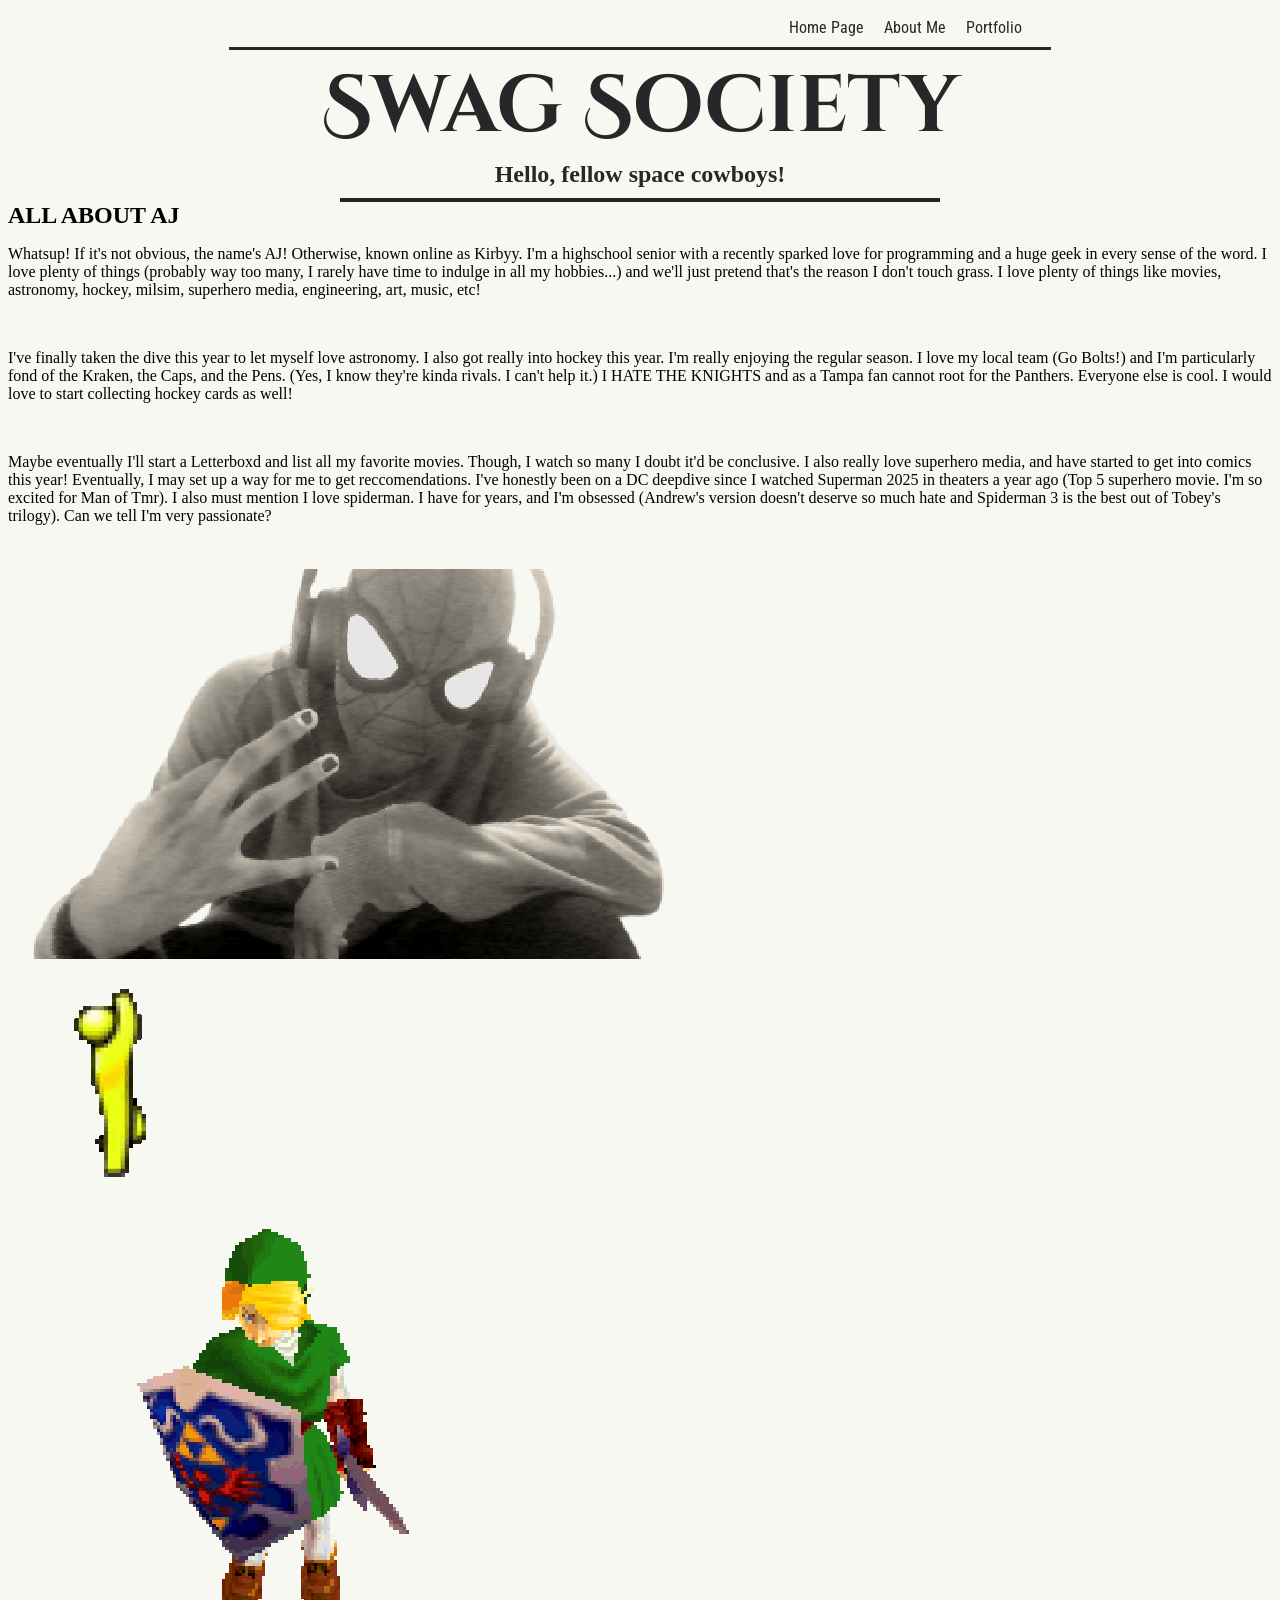
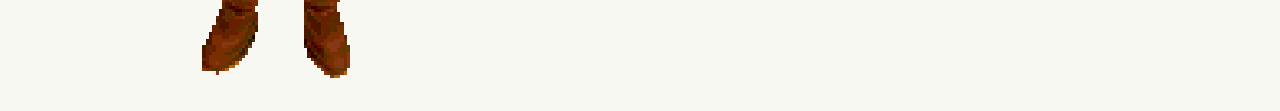
==== about.html @ 8bca41b6 "pixelized selfie image" ====
<!DOCTYPE html>
<html>
    
<!--title-->
<head>
    <link rel="stylesheet" href="style.css">
    <title> SwagSociety </title>

<link rel="preconnect" href="https://fonts.googleapis.com">
<link rel="preconnect" href="https://fonts.gstatic.com" crossorigin>
<link href="https://fonts.googleapis.com/css2?family=Cinzel+Decorative:wght@400;700;900&family=Roboto+Condensed:ital,wght@0,100..900;1,100..900&display=swap" rel="stylesheet">
</head>

<body>
    <!--header-->

    <nav class="navbar">
        <ul>
            
            <li><a href="portfolio.html">Portfolio</a></li>
            <li><a href="about.html">About Me</a></li>
            <li><a href="index.html">Home Page</a></li>

        </ul>
    </nav>

<div class="titlecontainer"> <!--title section-->
    <div id="navbreak">
    </div>

    <div id="title">
    <h1>Swag Society</h1>
    </div>

    <div id="greeting">
    <h2>Hello, fellow space cowboys!</h2>
    </div>

    <div class="linebreak" id="titlebreak">
    </div>

</div> <!--end of container-->

<!--start of boxes-->
<div class="aboutcontainer">
    
    <div id="aboutme">
        <h2 class="leftalign"> ALL ABOUT AJ </h2>

        <p> Whatsup! If it's not obvious, the name's AJ! Otherwise, known online as Kirbyy. I'm a highschool senior with a recently sparked love for programming and a huge geek in every sense of the word. I love plenty of things (probably way too many, I rarely have time to indulge in all my hobbies...) and we'll just pretend that's the reason I don't touch grass. I love plenty of things like movies, astronomy, hockey, milsim, superhero media, engineering, art, music, etc!</p>

            <br> 

        <p>I've finally taken the dive this year to let myself love astronomy. I also got really into hockey this year. I'm really enjoying the regular season. I love my local team (Go Bolts!) and I'm particularly fond of the Kraken, the Caps, and the Pens. (Yes, I know they're kinda rivals. I can't help it.) I HATE THE KNIGHTS and as a Tampa fan cannot root for the Panthers. Everyone else is cool. I would love to start collecting hockey cards as well!</p>

            <br>

        <p>Maybe eventually I'll start a Letterboxd and list all my favorite movies. Though, I watch so many I doubt it'd be conclusive. I also really love superhero media, and have started to get into comics this year! Eventually, I may set up a way for me to get reccomendations. I've honestly been on a DC deepdive since I watched Superman 2025 in theaters a year ago (Top 5 superhero movie. I'm so excited for Man of Tmr). I also must mention I love spiderman. I have for years, and I'm obsessed (Andrew's version doesn't deserve so much hate and Spiderman 3 is the best out of Tobey's trilogy). Can we tell I'm very passionate? </p>

            <br>

    </div>
</div>

    <!--images-->
    <div class = "abtimagescontainer">
        
        <div id="selfie">
            <img src = "./assets/spidermanselfie.png" alt = "selfie w/ my D.I.Y spiderman mask">
        </div>

        <br>

        <div id="yellowguy">
            <img src = "./assets/yellowdancingguy.gif" alt = "happy lil yellow dude :]">
        </div>

        <br>

        <div id="linkzelda">
            <img src = "./assets/link.gif" alt = "I love zelda, link mention">
        </div>

    </div>
    
   
</body> 
</html>
---- style.css ----
/* background */
body {
    background-color: rgb(248, 248, 242);
}

/*TITLE*/
#title{
    font-size: 40px;
    font-family: "Cinzel Decorative", bold;
    text-align: center;
    color: rgb(37, 39, 41);
    margin-top: 3px;
}

h1 { margin: 0;}
h2 { margin: 0;}

#greeting{
    text-align: center;
    color: rgb(37, 39, 41);
    margin-bottom: 10px;
}

.linebreak{
    width: 600px;
    height: 4px;
    background-color: rgb(37,39,41);
}

#navbreak{
    width: 65%;
    height: 2.5px;
    background-color: rgb(37,39,41);
}

/* TITLE alignment using flexbox */
.titlecontainer{
    display: flex;
    flex-direction: column;
    justify-content: space-around;
    align-items: center; 
}

/* navigation bar */
.navbar ul{
    list-style-type: none;
    padding: 0;
    margin: 240px;
    margin-top: 0px;
    margin-bottom: 0px;
    overflow: hidden;
}

.navbar a{
    font-family: "Roboto Condensed", sans-serif;
    text-decoration: none;
    padding: 10px;
    display:flex;
    flex-direction: row;
    justify-content: space-around;
    color: rgb(37, 39, 41);
}

.navbar a:hover{
    background-color: rgb(151, 202, 238);
    border-radius: 2px;
}

.navbar li{
    float: right;
}

/* Home Page content*/
.container2{
    display: grid;
    grid-template-columns: repeat(2, 33%);
    grid-template-rows: repeat(6, 1fr);

    justify-content: center;
    gap: 10px;
    margin-top: 20px;
}

.leftalign{
    text-align: left;
}

#purpose{
    grid-column-start: 1;
    grid-column-end: 2;

    grid-row-start: 2;
    grid-row-end: 5;

    font-family: "Roboto Condensed", sans-serif;
    line-height: 1.5;
    text-align: justify;
    font-size: 20px;
    width: 350px;
}

.hpimages{
    grid-column-start: 2;
    grid-column-end: 3;

    grid-row-start: 1;
    grid-row-end: 7;
}

.imageradius{
    border-radius: 5px;
}



/* ABOUT ME */


#selfie{ /*selfie recoloring*/
    display: block;
    filter: grayscale(1) sepia(0.2) contrast(1.5) brightness(0.9);
    width: 700px;
    height: 400px;
    overflow: hidden;
}

#selfie img {
    width: 1%;
    height: 1%;
    scale: 100;
    transform-origin: top left;

    image-rendering: pixelated;
    image-rendering: crisp-edges;
}

.aboutme{
    font-family: "Roboto Condensed", sans-serif;
}
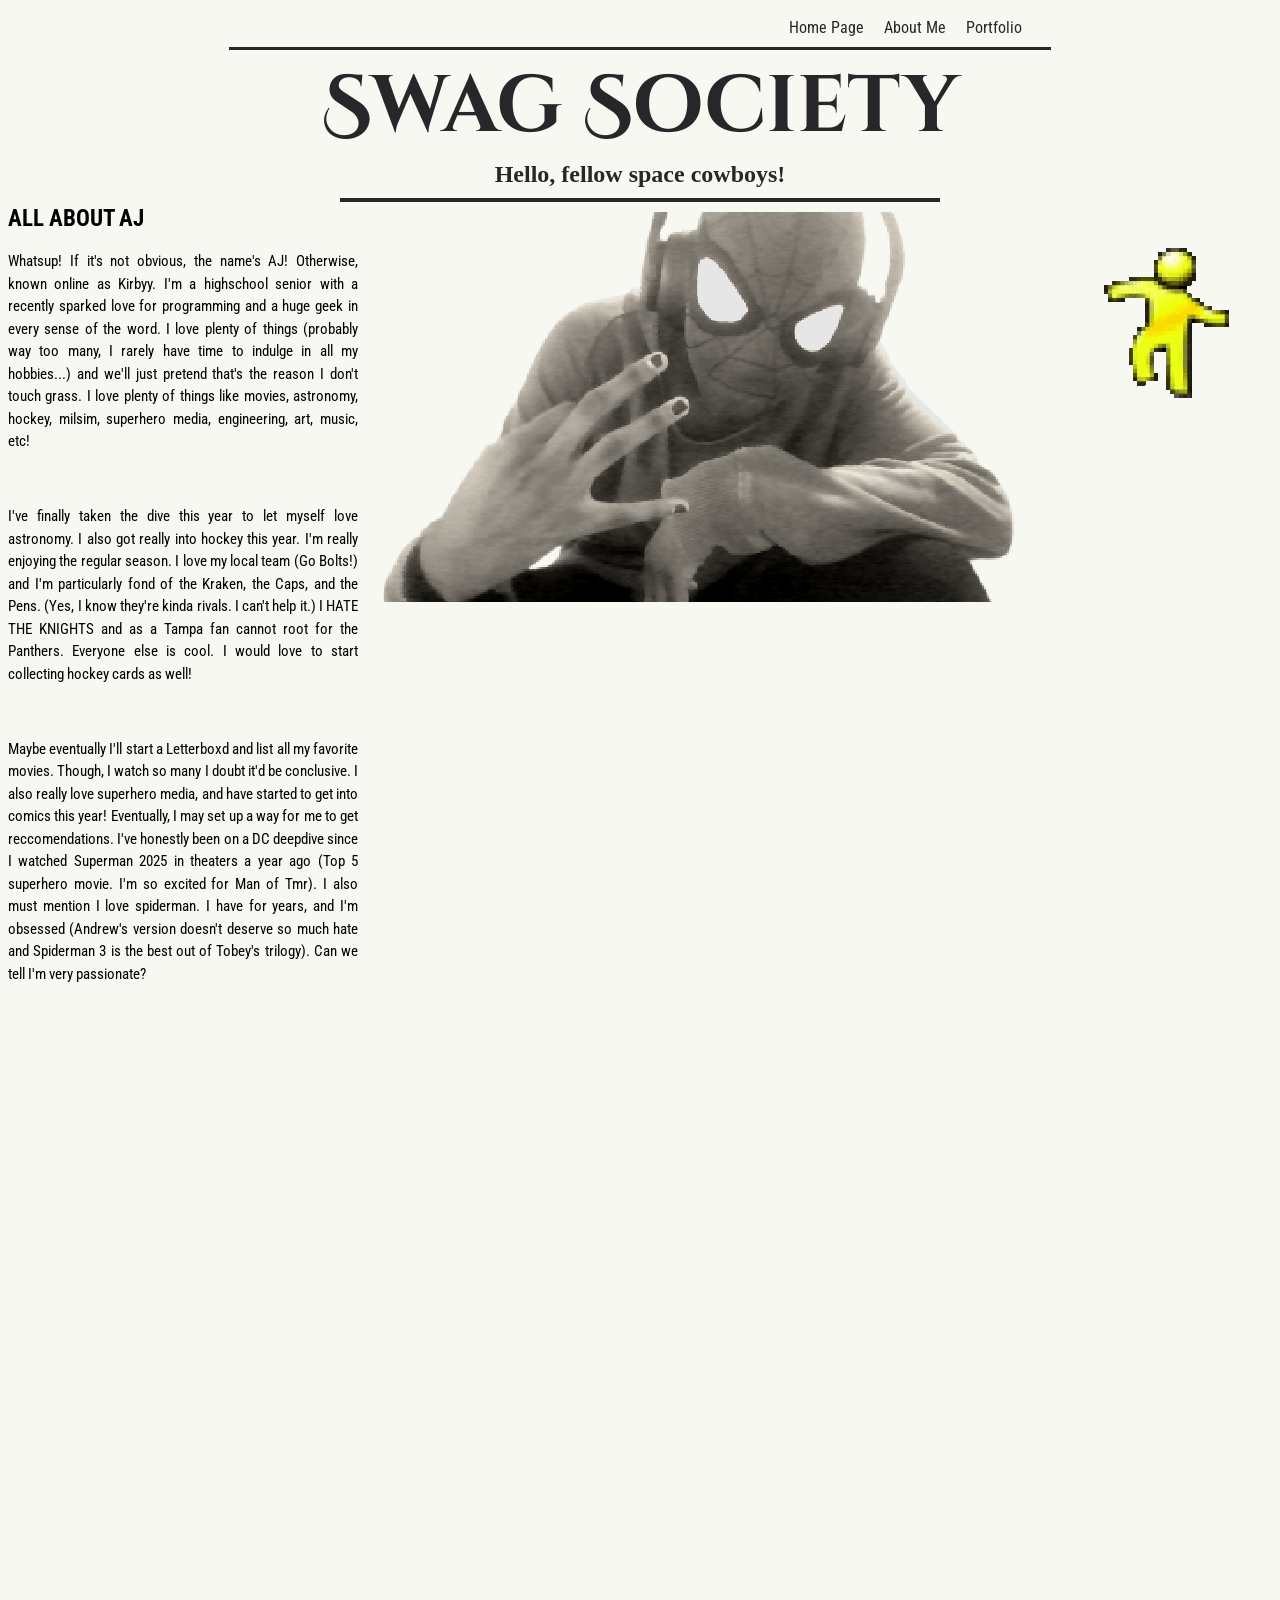
==== commit ba70c780: "fixed about container layout setup" ====
--- a/about.html
+++ b/about.html
@@ -60,12 +60,8 @@
             <br>
 
     </div>
-</div>
 
-    <!--images-->
-    <div class = "abtimagescontainer">
-        
-        <div id="selfie">
+            <div id="selfie">
             <img src = "./assets/spidermanselfie.png" alt = "selfie w/ my D.I.Y spiderman mask">
         </div>
 
@@ -79,10 +75,10 @@
 
         <div id="linkzelda">
             <img src = "./assets/link.gif" alt = "I love zelda, link mention">
+
         </div>
+   
+</div> <!--end of container-->
 
-    </div>
-    
-   
 </body> 
 </html>
--- a/style.css
+++ b/style.css
@@ -134,7 +134,17 @@
     image-rendering: crisp-edges;
 }
 
-.aboutme{
+#aboutme{
+
     font-family: "Roboto Condensed", sans-serif;
+    line-height: 1.5;
+    text-align: justify;
+    font-size: 15px;
+    width: 350px;
 }
 
+.aboutcontainer{
+    display: grid;
+    grid-template-columns: repeat(10, 1fr);
+    grid-template-rows: repeat(6, 1fr);
+}
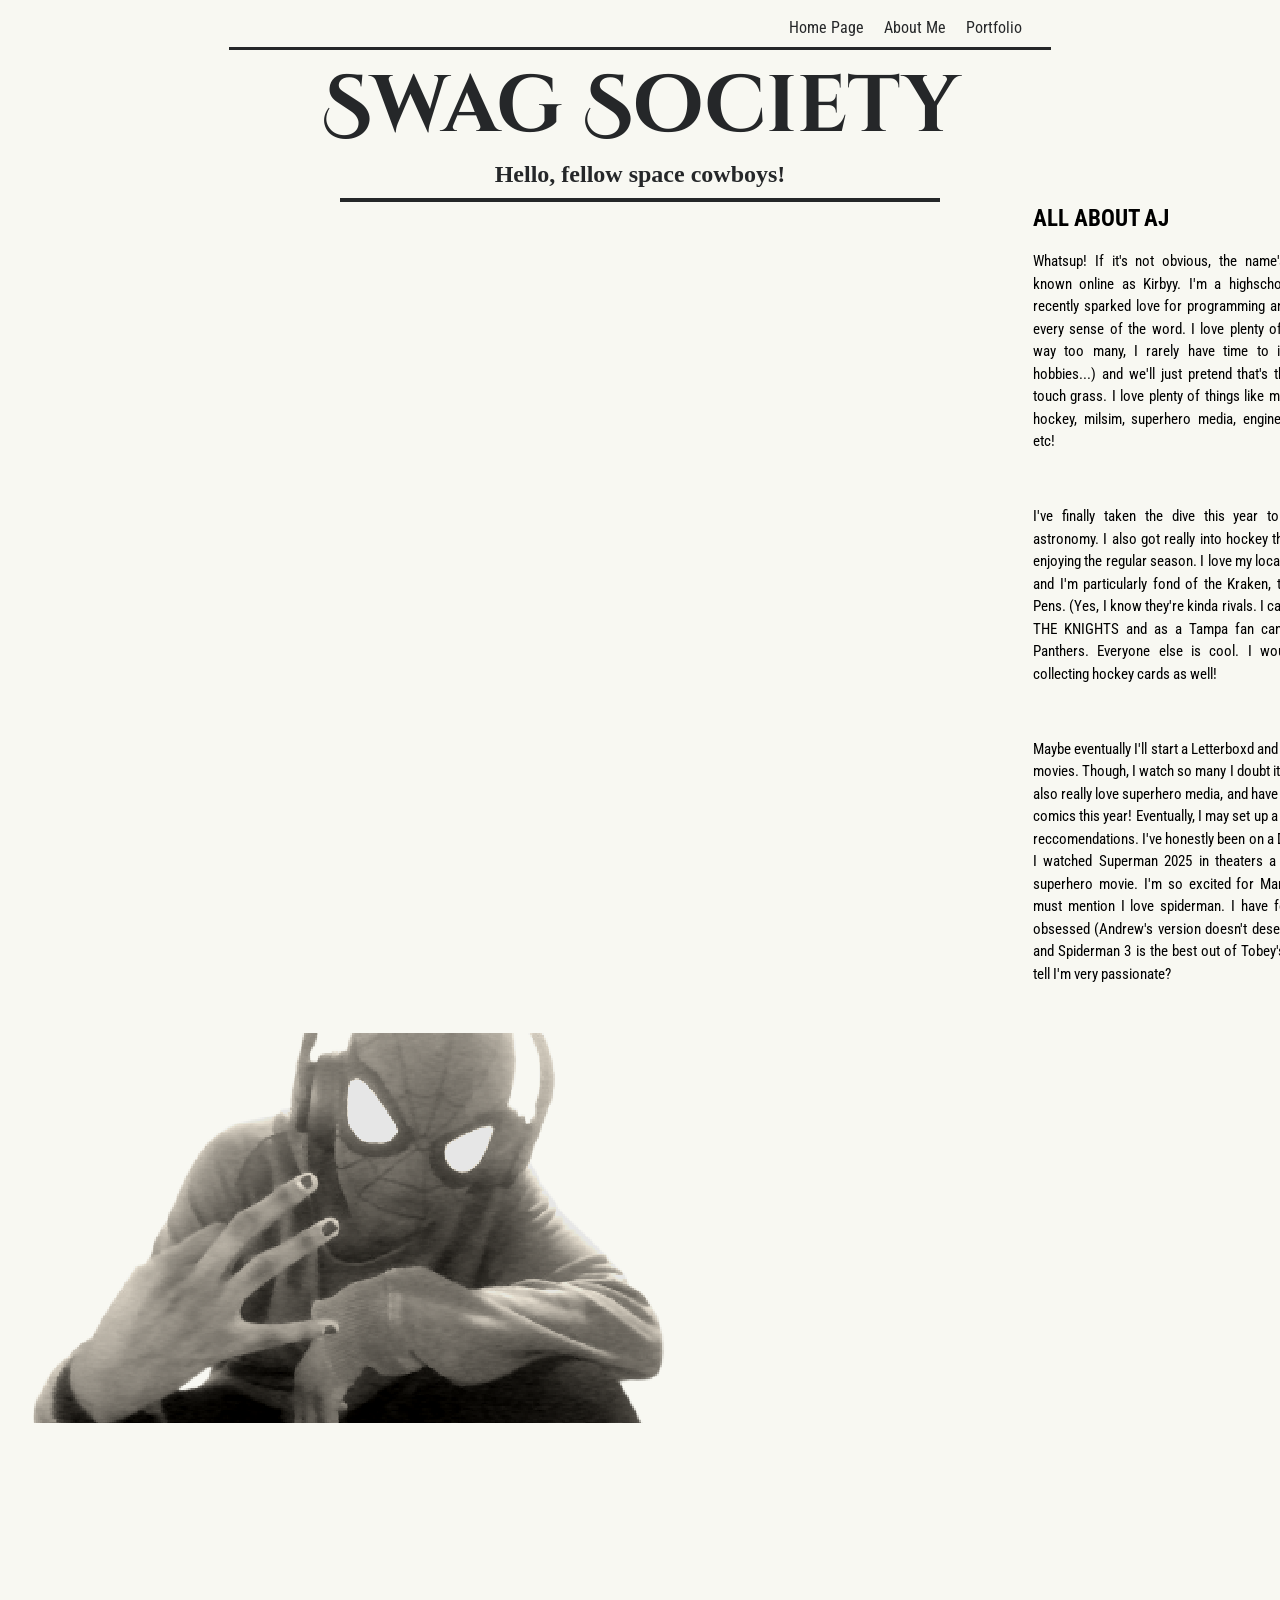
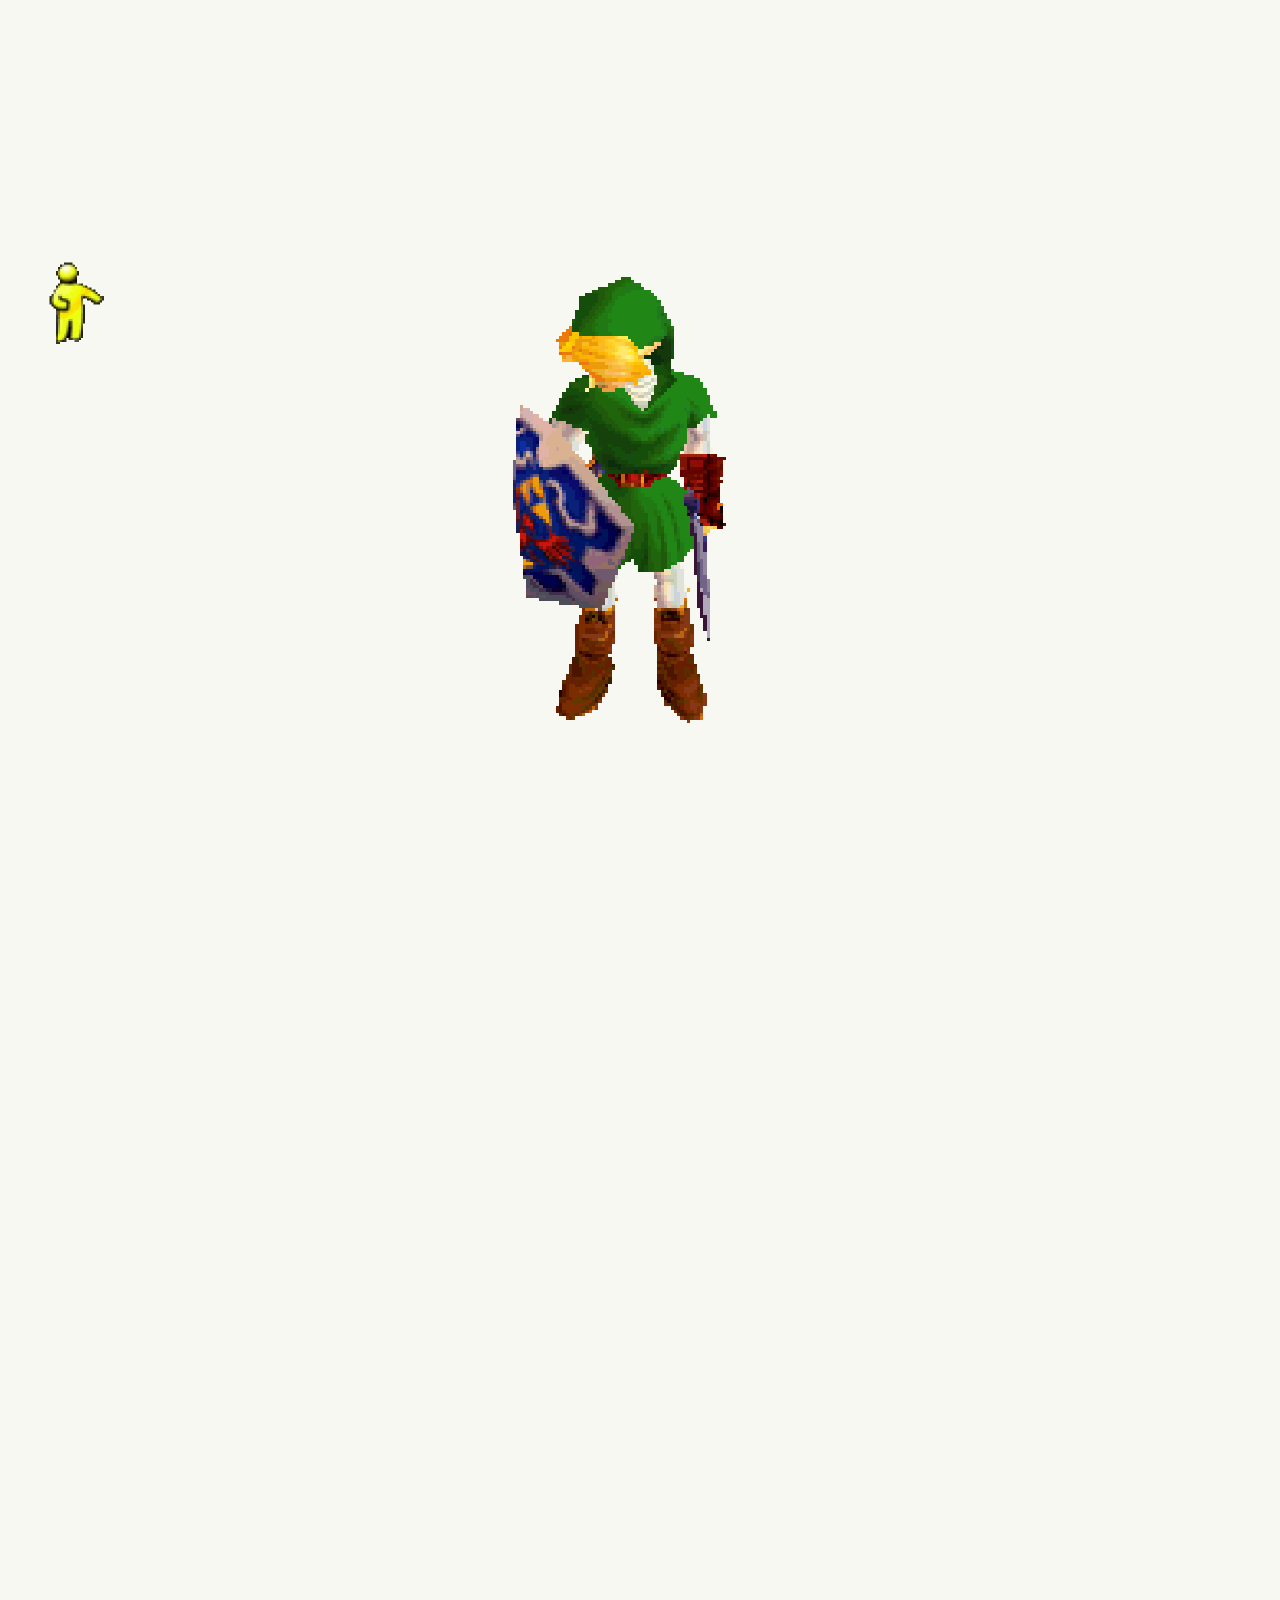
==== commit b349c017: "working on grid layout..." ====
--- a/about.html
+++ b/about.html
@@ -62,13 +62,13 @@
     </div>
 
             <div id="selfie">
-            <img src = "./assets/spidermanselfie.png" alt = "selfie w/ my D.I.Y spiderman mask">
+            <img src = "./assets/spidermanselfie.png" alt = "selfie w/ my D.I.Y spiderman mask" width="350px">
         </div>
 
         <br>
 
         <div id="yellowguy">
-            <img src = "./assets/yellowdancingguy.gif" alt = "happy lil yellow dude :]">
+            <img src = "./assets/yellowdancingguy.gif" alt = "happy lil yellow dude :]" width="100px">
         </div>
 
         <br>
--- a/style.css
+++ b/style.css
@@ -135,6 +135,8 @@
 }
 
 #aboutme{
+    grid-column-start: 8;
+    grid-column-end: 10;
 
     font-family: "Roboto Condensed", sans-serif;
     line-height: 1.5;
@@ -143,8 +145,26 @@
     width: 350px;
 }
 
+#selfie{
+    grid-column-start: 3;
+    grid-column-end: 7;
+
+    grid-row-start: 2;
+    grid-row-end: 3;
+}
+
+#yellowguy{
+    grid-column-start: 3;
+    grid-column-end: 4;
+    z-index: 1;
+
+}
+
 .aboutcontainer{
     display: grid;
     grid-template-columns: repeat(10, 1fr);
     grid-template-rows: repeat(6, 1fr);
-}+}
+
+
+
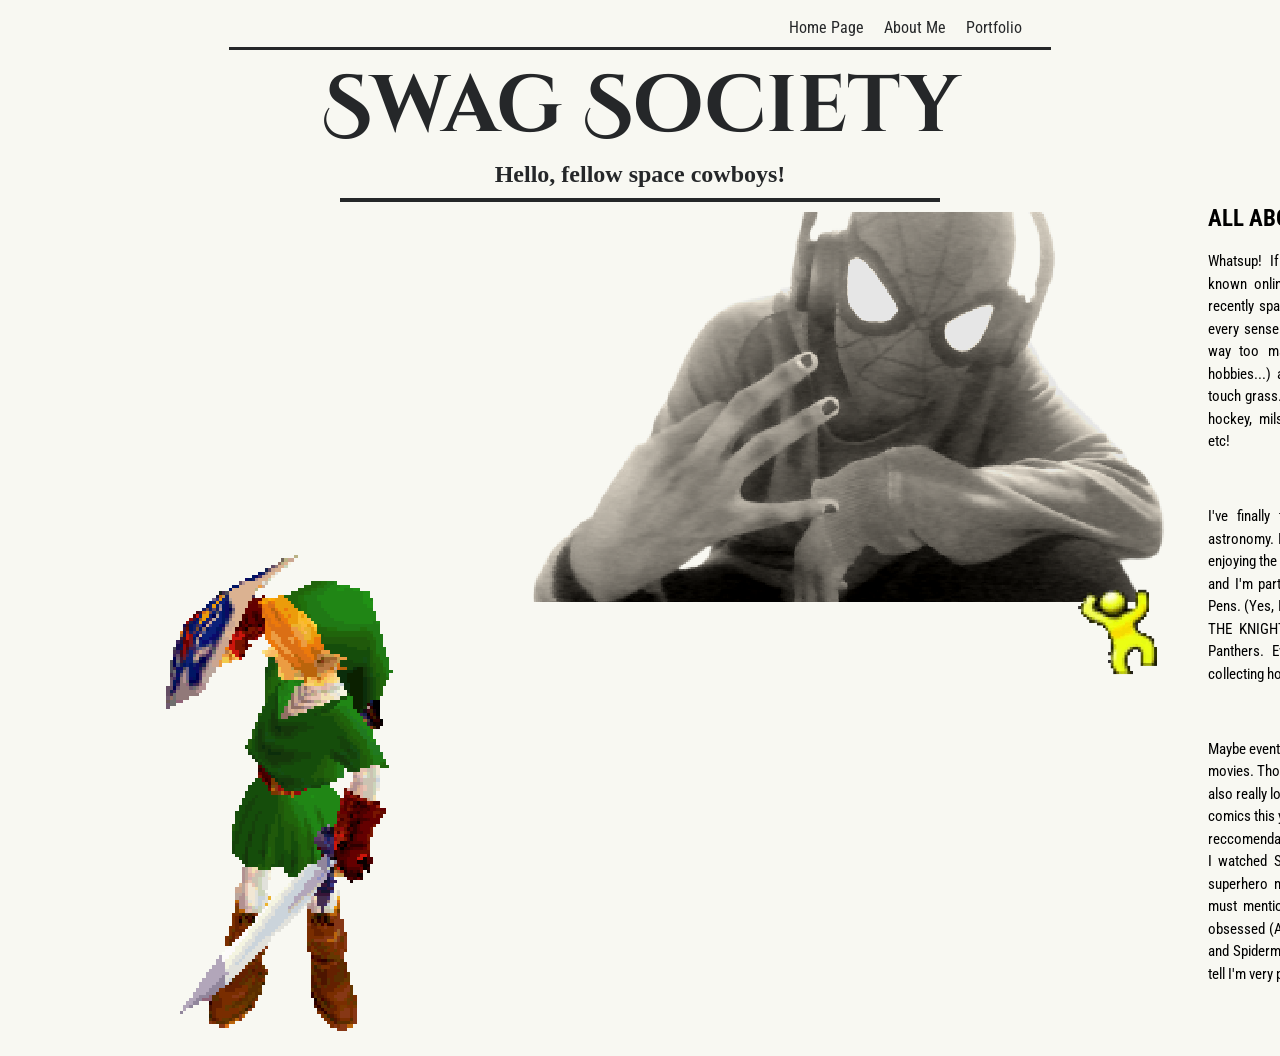
==== commit 0cf7a681: "continuing with alignment of aboutme grid" ====
--- a/about.html
+++ b/about.html
@@ -68,7 +68,7 @@
         <br>
 
         <div id="yellowguy">
-            <img src = "./assets/yellowdancingguy.gif" alt = "happy lil yellow dude :]" width="100px">
+            <img src = "./assets/yellowdancingguy.gif" alt = "happy lil yellow dude :]" width="130px">
         </div>
 
         <br>
--- a/style.css
+++ b/style.css
@@ -149,21 +149,27 @@
     grid-column-start: 3;
     grid-column-end: 7;
 
-    grid-row-start: 2;
-    grid-row-end: 3;
+    grid-row-start: 1;
+    grid-row-end: 2;
+
+    margin: 0px;
 }
 
 #yellowguy{
-    grid-column-start: 3;
-    grid-column-end: 4;
-    z-index: 1;
+    grid-column-start: 6;
+    grid-column-end: 7;
+
+    grid-row-start: 2;
+    align-self: start;
+    z-index: 3;
+    margin-left: 40px;
 
 }
 
 .aboutcontainer{
     display: grid;
     grid-template-columns: repeat(10, 1fr);
-    grid-template-rows: repeat(6, 1fr);
+    grid-template-rows: 350px 400px ;
 }
 
 
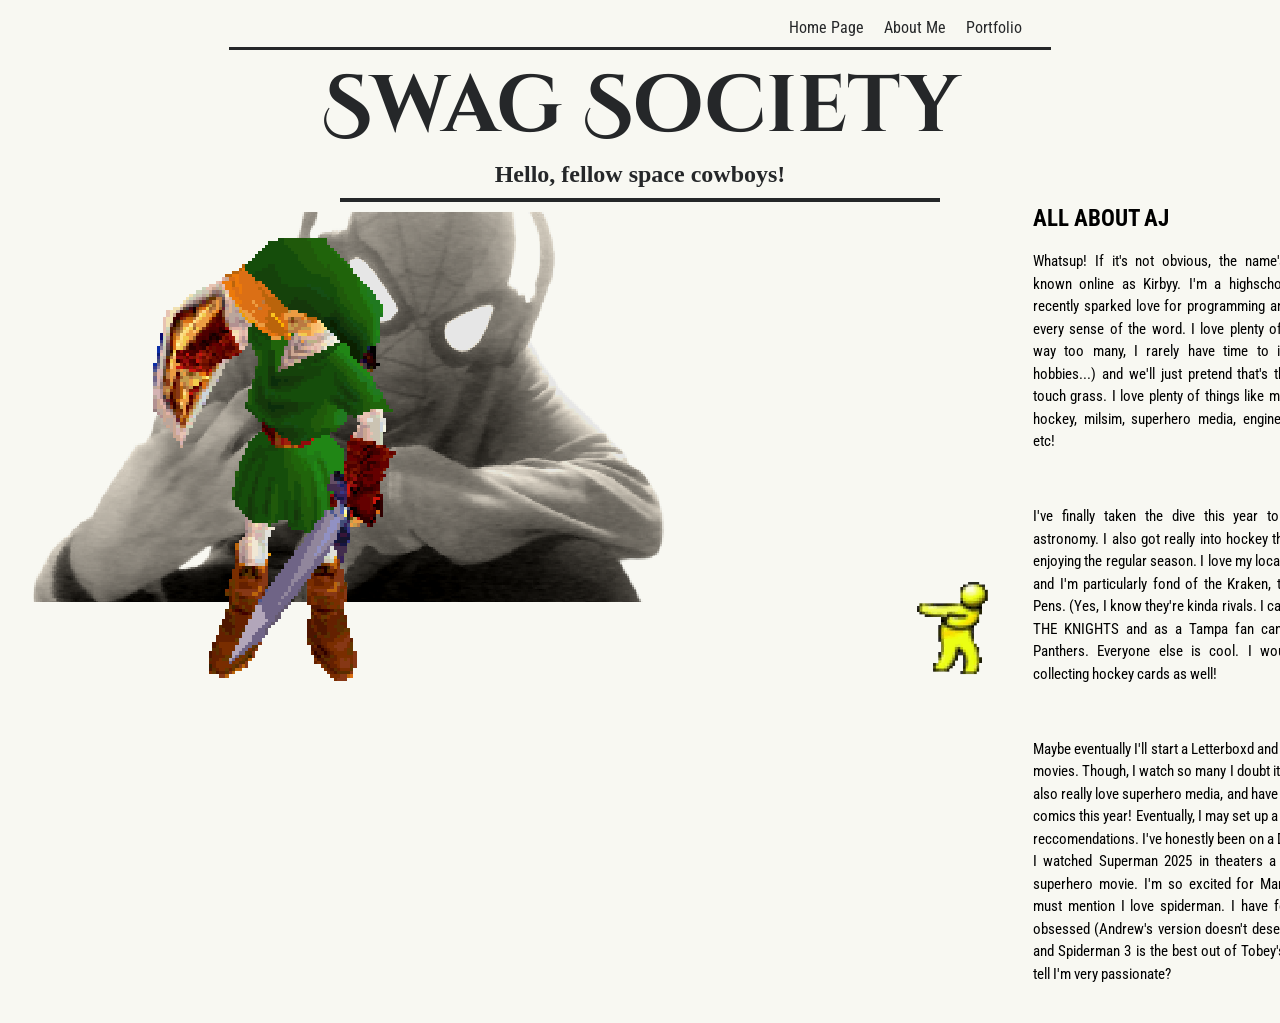
==== commit f33648c7: "fixed layout, not done" ====
--- a/about.html
+++ b/about.html
@@ -75,7 +75,6 @@
 
         <div id="linkzelda">
             <img src = "./assets/link.gif" alt = "I love zelda, link mention">
-
         </div>
    
 </div> <!--end of container-->
--- a/style.css
+++ b/style.css
@@ -146,13 +146,14 @@
 }
 
 #selfie{
-    grid-column-start: 3;
+     grid-column-start: 3;
     grid-column-end: 7;
 
     grid-row-start: 1;
     grid-row-end: 2;
 
     margin: 0px;
+    padding: 0px;
 }
 
 #yellowguy{
@@ -166,11 +167,17 @@
 
 }
 
+#linkzelda{
+    grid-column-start: 3;
+    grid-column-end: 4;
+    z-index: 5;
+
+    grid-row-start: 1;
+    align-self: start;
+}
+
 .aboutcontainer{
     display: grid;
     grid-template-columns: repeat(10, 1fr);
     grid-template-rows: 350px 400px ;
-}
-
-
-
+}
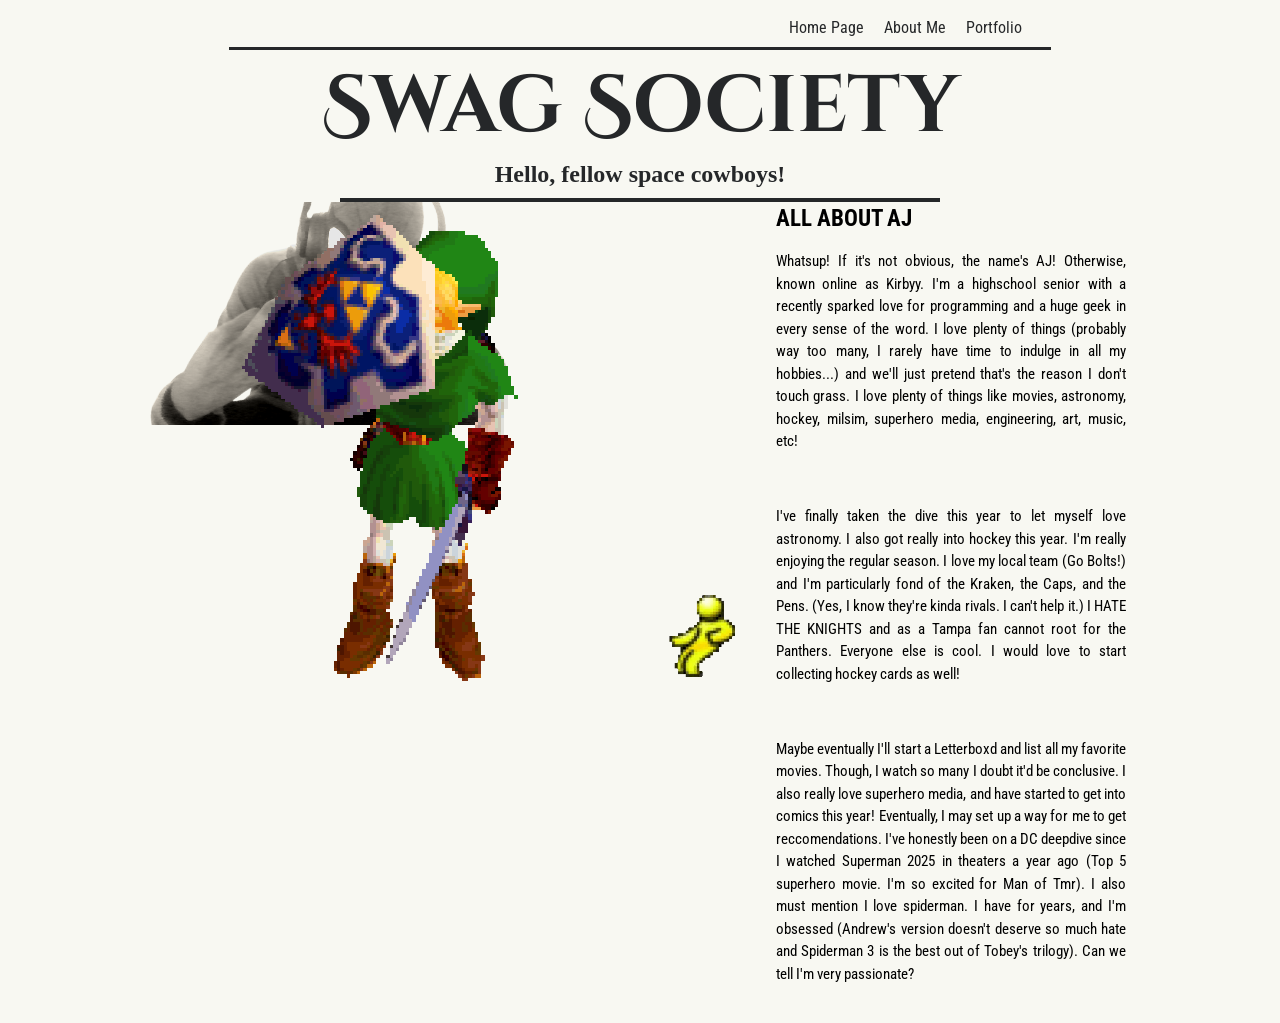
==== commit ecc599ea: "Pending changes exported from your codespace" ====
--- a/about.html
+++ b/about.html
@@ -62,7 +62,7 @@
     </div>
 
             <div id="selfie">
-            <img src = "./assets/spidermanselfie.png" alt = "selfie w/ my D.I.Y spiderman mask" width="350px">
+            <img src = "./assets/spidermanselfie.png" alt = "selfie w/ my D.I.Y spiderman mask">
         </div>
 
         <br>
--- a/style.css
+++ b/style.css
@@ -115,27 +115,17 @@
 
 /* ABOUT ME */
 
+/*
+#selfie img {
 
-#selfie{ /*selfie recoloring*/
-    display: block;
-    filter: grayscale(1) sepia(0.2) contrast(1.5) brightness(0.9);
-    width: 700px;
-    height: 400px;
-    overflow: hidden;
-}
-
-#selfie img {
-    width: 1%;
-    height: 1%;
-    scale: 100;
     transform-origin: top left;
 
     image-rendering: pixelated;
     image-rendering: crisp-edges;
 }
-
+*/
 #aboutme{
-    grid-column-start: 8;
+    grid-column-start: 7;
     grid-column-end: 10;
 
     font-family: "Roboto Condensed", sans-serif;
@@ -146,8 +136,14 @@
 }
 
 #selfie{
-     grid-column-start: 3;
-    grid-column-end: 7;
+    display: block;
+    filter: grayscale(1) sepia(0.2) contrast(1.5) brightness(0.9);
+    overflow: hidden;
+    max-width: 100%;
+    height: auto;
+
+    grid-column-start: 2;
+    grid-column-end: 6;
 
     grid-row-start: 1;
     grid-row-end: 2;
@@ -163,21 +159,23 @@
     grid-row-start: 2;
     align-self: start;
     z-index: 3;
-    margin-left: 40px;
+    margin-left: 0px;
 
 }
 
 #linkzelda{
-    grid-column-start: 3;
-    grid-column-end: 4;
+    grid-column-start: 2;
+    grid-column-end: 3;
     z-index: 5;
 
     grid-row-start: 1;
     align-self: start;
+
 }
 
 .aboutcontainer{
+    width: 100vw;
     display: grid;
-    grid-template-columns: repeat(10, 1fr);
+    grid-template-columns: repeat(10,minmax(0,1fr));
     grid-template-rows: 350px 400px ;
 }
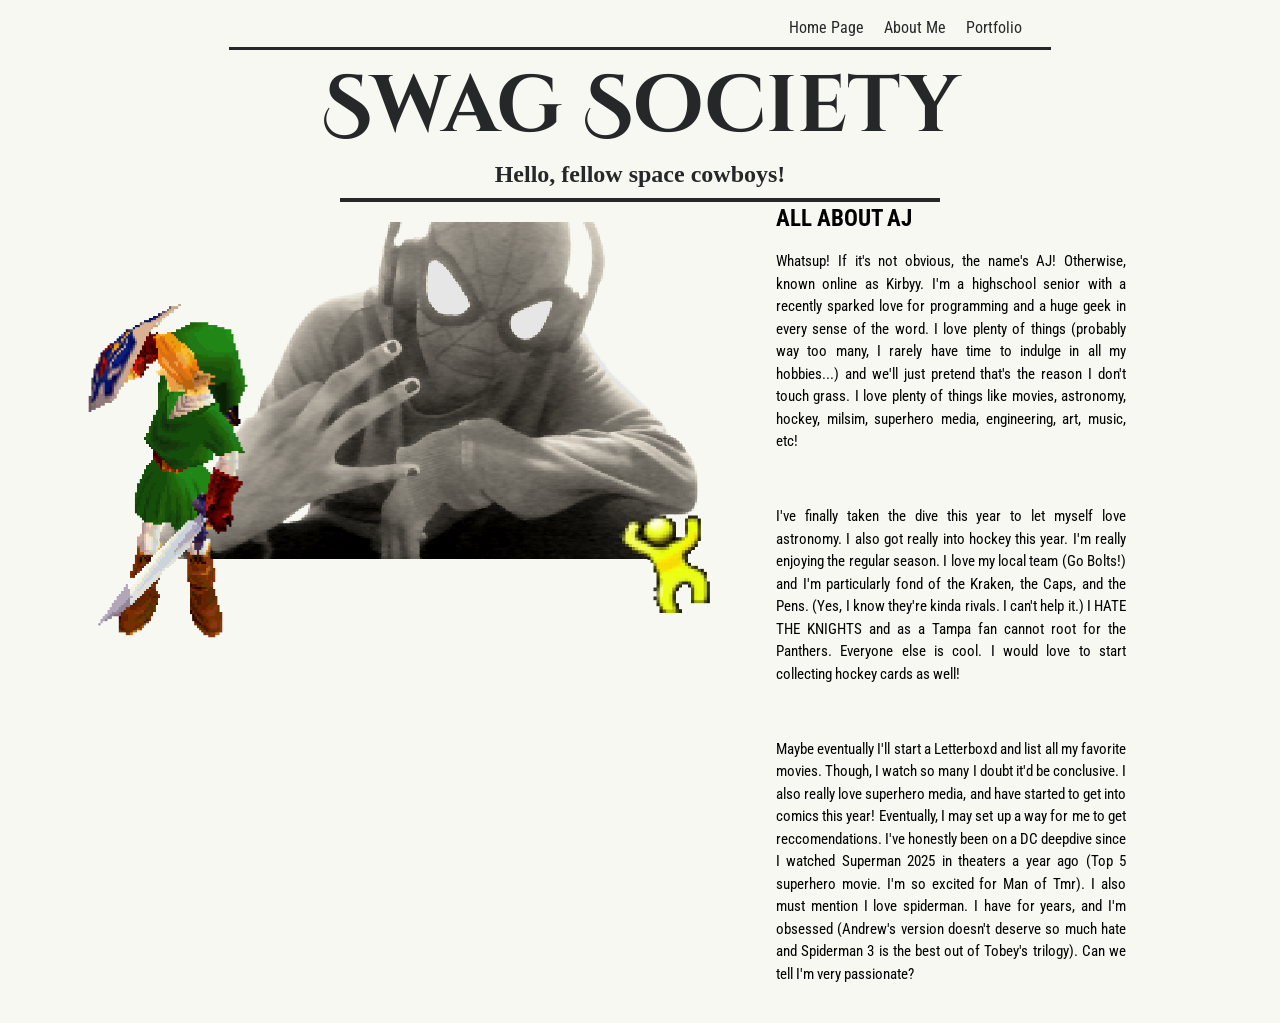
==== commit 27df072c: "finally somewhat happy with the gif layout on about me" ====
--- a/about.html
+++ b/about.html
@@ -62,19 +62,19 @@
     </div>
 
             <div id="selfie">
-            <img src = "./assets/spidermanselfie.png" alt = "selfie w/ my D.I.Y spiderman mask">
+            <img src = "./assets/spidermanselfie.png" alt = "selfie w/ my D.I.Y spiderman mask" width="600px">
         </div>
 
         <br>
 
         <div id="yellowguy">
-            <img src = "./assets/yellowdancingguy.gif" alt = "happy lil yellow dude :]" width="130px">
+            <img src = "./assets/yellowdancingguy.gif" alt = "happy lil yellow dude :]" width="150px">
         </div>
 
         <br>
 
         <div id="linkzelda">
-            <img src = "./assets/link.gif" alt = "I love zelda, link mention">
+            <img src = "./assets/link.gif" alt = "I love zelda, link mention" width="350px">
         </div>
    
 </div> <!--end of container-->
--- a/style.css
+++ b/style.css
@@ -115,7 +115,7 @@
 
 /* ABOUT ME */
 
-/*
+
 #selfie img {
 
     transform-origin: top left;
@@ -123,7 +123,7 @@
     image-rendering: pixelated;
     image-rendering: crisp-edges;
 }
-*/
+
 #aboutme{
     grid-column-start: 7;
     grid-column-end: 10;
@@ -135,21 +135,35 @@
     width: 350px;
 }
 
+#linkzelda{
+    grid-column-start: 1;
+    grid-column-end: 2;
+    z-index: 5;
+
+    grid-row-start: 1;
+    align-self: start; 
+
+    margin-left: -30px;
+    margin-top: 100px;
+
+}
+
 #selfie{
     display: block;
     filter: grayscale(1) sepia(0.2) contrast(1.5) brightness(0.9);
-    overflow: hidden;
+    /*overflow: hidden; */
     max-width: 100%;
     height: auto;
 
-    grid-column-start: 2;
-    grid-column-end: 6;
+    grid-column-end: 3;
 
     grid-row-start: 1;
     grid-row-end: 2;
 
     margin: 0px;
+    margin-top: 20px;
     padding: 0px;
+    z-index: 3;
 }
 
 #yellowguy{
@@ -158,18 +172,9 @@
 
     grid-row-start: 2;
     align-self: start;
-    z-index: 3;
-    margin-left: 0px;
-
-}
-
-#linkzelda{
-    grid-column-start: 2;
-    grid-column-end: 3;
-    z-index: 5;
-
-    grid-row-start: 1;
-    align-self: start;
+    z-index: 4;
+    margin-left: -35px; 
+    margin-top: -80px;
 
 }
 
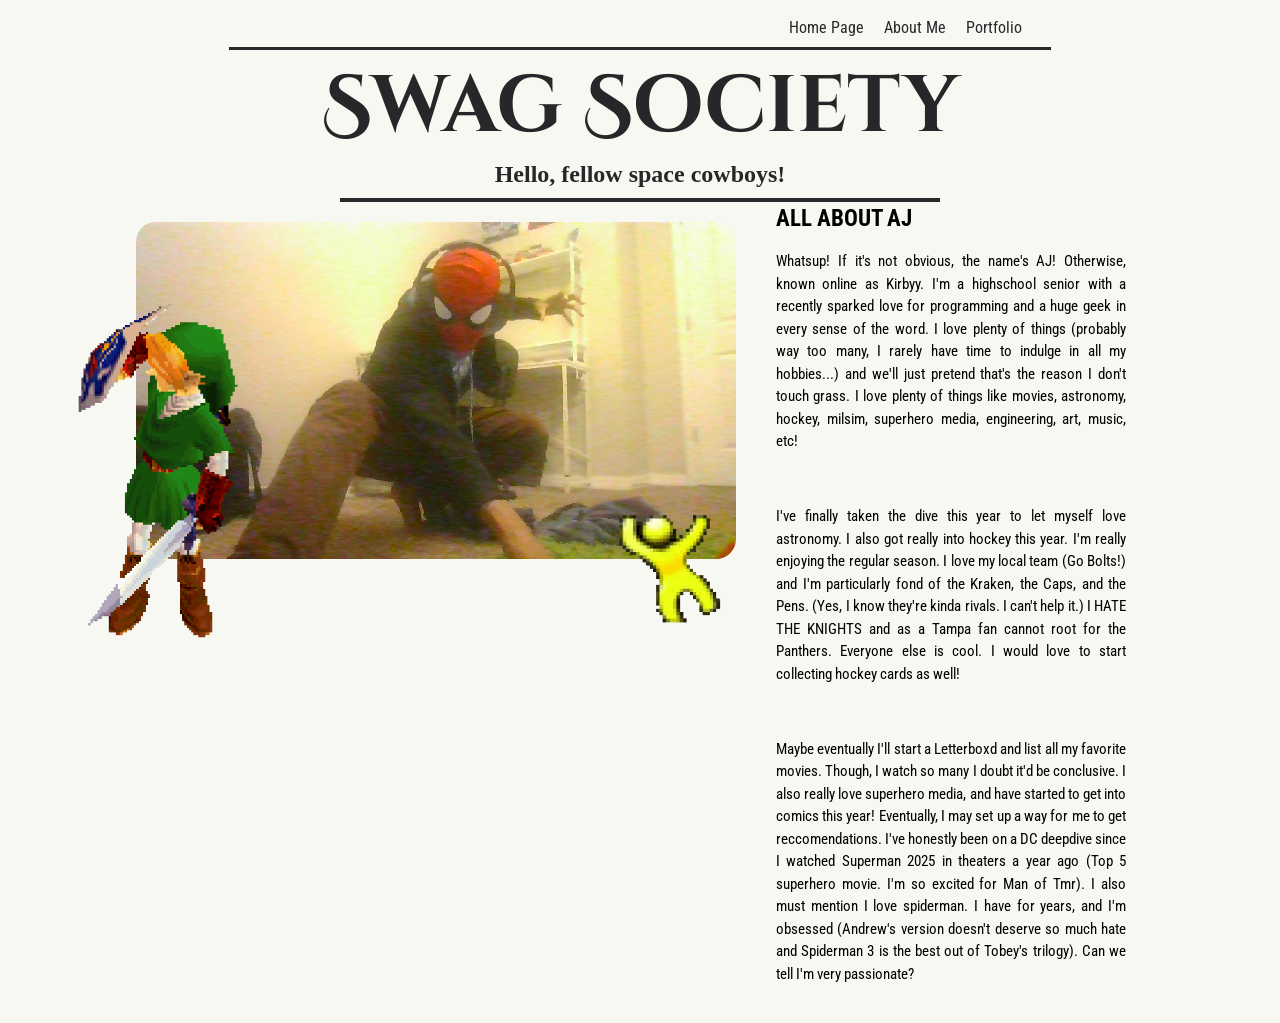
==== commit 0a99a86f: "updated about me pic" ====
--- a/about.html
+++ b/about.html
@@ -62,13 +62,13 @@
     </div>
 
             <div id="selfie">
-            <img src = "./assets/spidermanselfie.png" alt = "selfie w/ my D.I.Y spiderman mask" width="600px">
+            <img src = "./assets/spideypose.jpg" alt = "selfie w/ my D.I.Y spiderman mask" width="600px">
         </div>
 
         <br>
 
         <div id="yellowguy">
-            <img src = "./assets/yellowdancingguy.gif" alt = "happy lil yellow dude :]" width="150px">
+            <img src = "./assets/yellowdancingguy.gif" alt = "happy lil yellow dude :]" width="160px">
         </div>
 
         <br>
--- a/style.css
+++ b/style.css
@@ -122,6 +122,8 @@
 
     image-rendering: pixelated;
     image-rendering: crisp-edges;
+
+    border-radius: 20px;
 }
 
 #aboutme{
@@ -143,14 +145,14 @@
     grid-row-start: 1;
     align-self: start; 
 
-    margin-left: -30px;
+    margin-left: -40px;
     margin-top: 100px;
 
 }
 
 #selfie{
     display: block;
-    filter: grayscale(1) sepia(0.2) contrast(1.5) brightness(0.9);
+    /*filter: grayscale(1) sepia(0.2) contrast(1.5) brightness(0.9); */
     /*overflow: hidden; */
     max-width: 100%;
     height: auto;
@@ -164,6 +166,7 @@
     margin-top: 20px;
     padding: 0px;
     z-index: 3;
+
 }
 
 #yellowguy{
